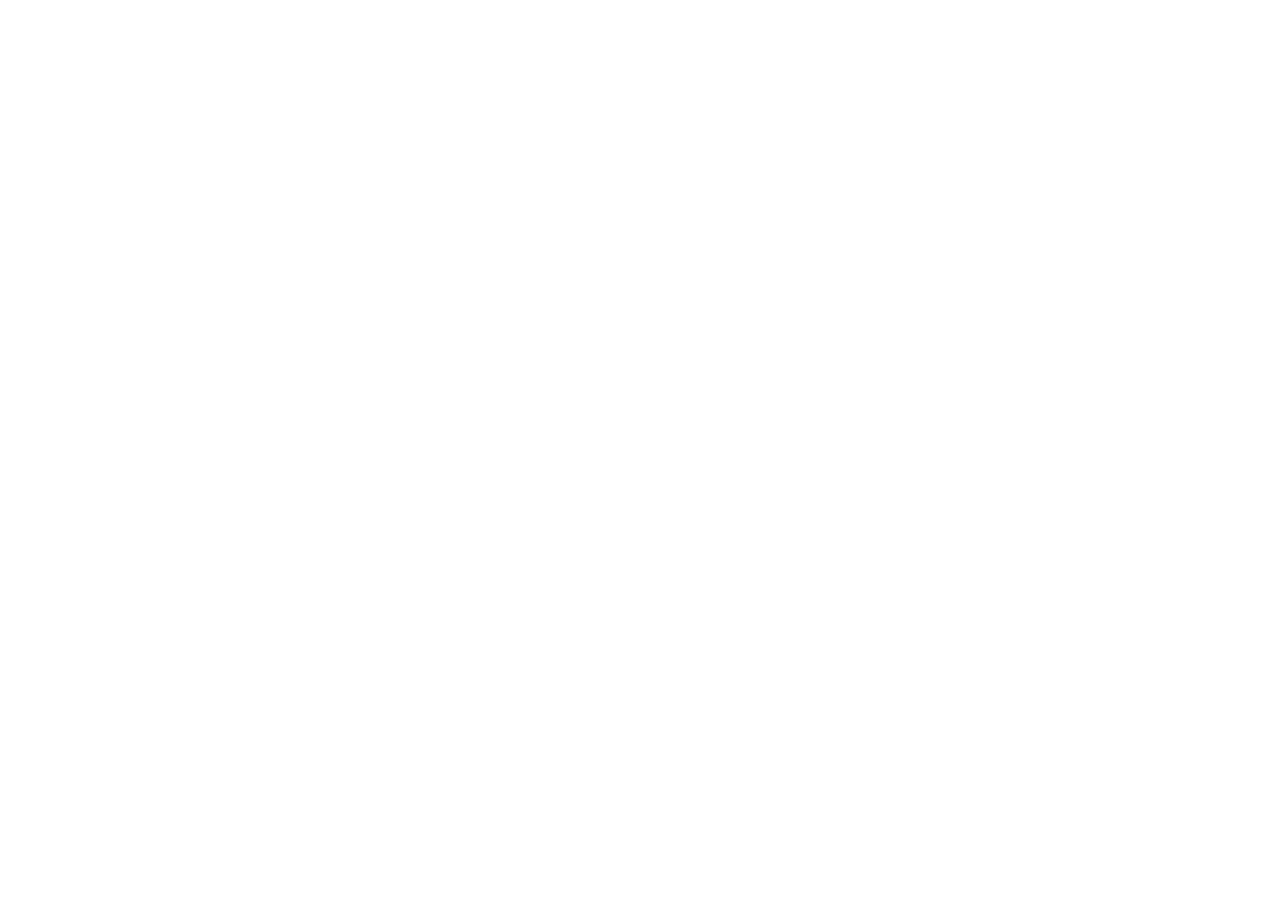
==== index.html @ 1b790221 "2nd try" ====
<!DOCTYPE html>
<html lang="en">
<head>
    <meta charset="UTF-8">
    <meta http-equiv="X-UA-Compatible" content="IE=edge">
    <meta name="viewport" content="width=device-width, initial-scale=1.0">
    <title>Document</title>
</head>
<body>
    
</body>
</html>
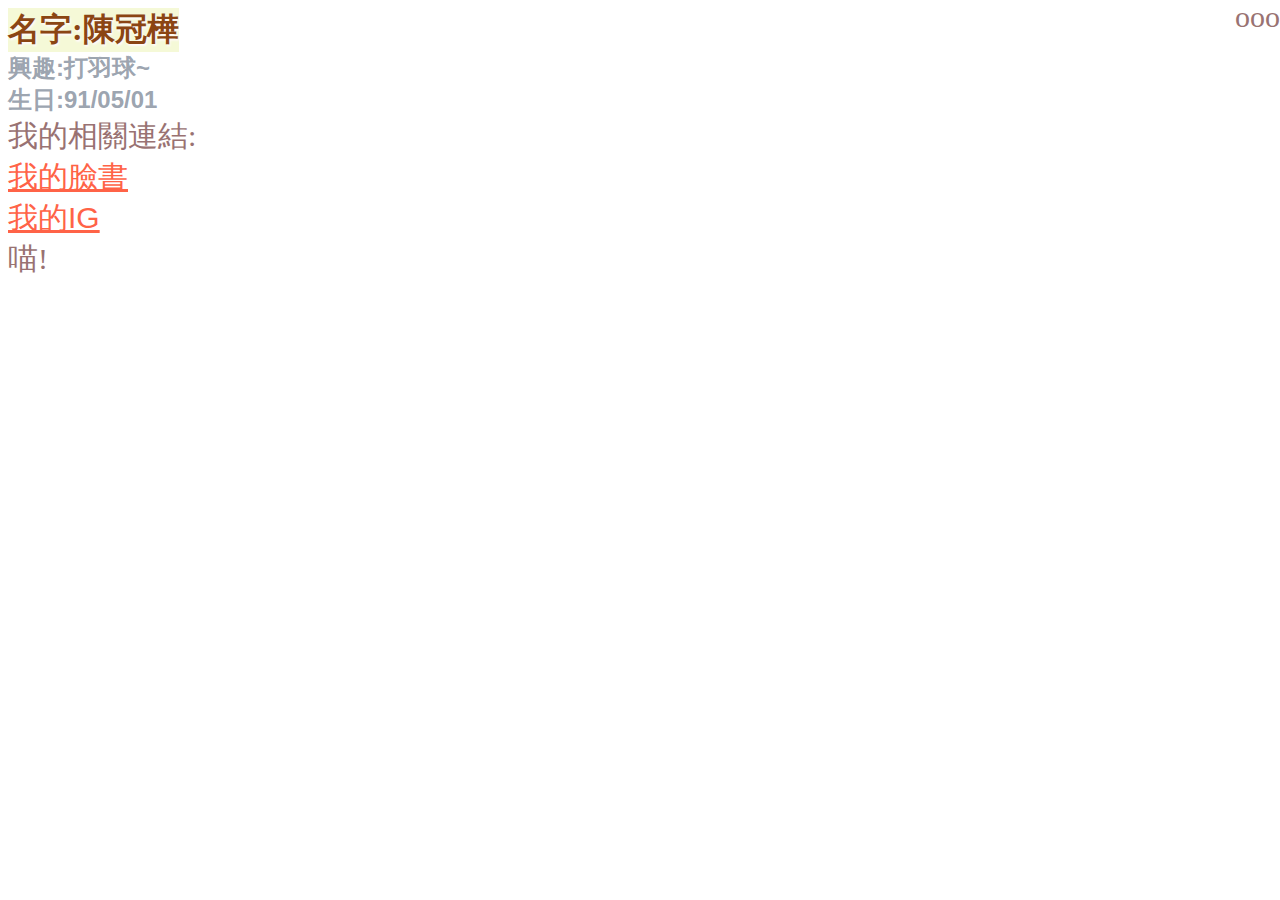
==== commit edb59365: "1122-2" ====
--- a/index.html
+++ b/index.html
@@ -4,9 +4,36 @@
     <meta charset="UTF-8">
     <meta http-equiv="X-UA-Compatible" content="IE=edge">
     <meta name="viewport" content="width=device-width, initial-scale=1.0">
-    <title>Document</title>
+    <base target="_blank">
+    <title>409570200</title>
+    <link rel="stylesheet" href="./style.css">
+    
 </head>
 <body>
-    
+    <main>
+        <section class="left">
+    <div >
+    <h1>
+        名字:陳冠樺
+    </h1>
+    </div>
+    <h2>
+        興趣:打羽球~
+        <br>
+        生日:91/05/01
+    </h2>
+    <p>
+        我的相關連結:
+        <br>
+        <a href="https://www.facebook.com/profile.php?id=100000294971763">我的臉書</a>
+        <br>
+        <a href="https://www.instagram.com/_c.g.h.200/">我的IG</a>
+    </p>
+    <p class="blink" class="fix">喵!</p>
+</section>
+<section class="rigth">
+    <p>ooo</p>
+</section>
+</main>
 </body>
 </html>--- a/style.css
+++ b/style.css
@@ -0,0 +1,80 @@
+*{
+    padding: 0;
+    margin: 0;
+    box-sizing: border-box;
+    font-family: 'Noto Sans TC', sans-serif;
+}
+h1 {
+    color:saddlebrown;
+    font-family: monospaces;
+    background-color:rgba(230, 240,155, 0.4) ;
+    text-shadow: 1px 2px 2px snow;
+}
+p {
+    color:rgb(153, 114, 114);
+    font-family: cursive;
+    font-size: 30px;
+}
+h2 {
+    color:rgba(130, 140,155, 0.8);
+    font-family:'Gill Sans', 'Gill Sans MT', Calibri, 'Trebuchet MS', sans-serif
+}
+*::selection{
+    background-color: white;
+}
+.margin{
+    border-color:aqua;
+    border-width: 50px;
+    border-radius: 20px;
+    border-style:groove;
+}
+a{
+    color: tomato;
+}
+.blink{
+    animation-duration: 1s;
+    animation-name: blink;
+    animation-iteration-count: infinite;
+    animation-direction: alternate;
+    animation-timing-function: ease-in-out;
+}
+@keyframes blink{
+    from{
+        opacity: 1;
+    }
+    to{
+        opacity: 0;
+    }
+}
+.fix{
+    position: fixed;
+    
+}
+.centered{
+    position: absolute;
+    left: 50%;
+    top: 50%;
+    transform: translate(-50%,-50%);
+}
+main{
+    width: 100%;
+    display: flex;
+    flex-wrap: wrap;
+}
+section.left,section.right{
+    padding: 0.5rem;
+}
+
+section.right{
+    display: flex;
+    flex-direction: column;
+    align-items:baseline;
+    flex:1 1 250px;
+}
+section.left{
+    display: flex;
+    flex-direction: column;
+    align-items: baseline;
+    flex:1 1 250px;
+}
+
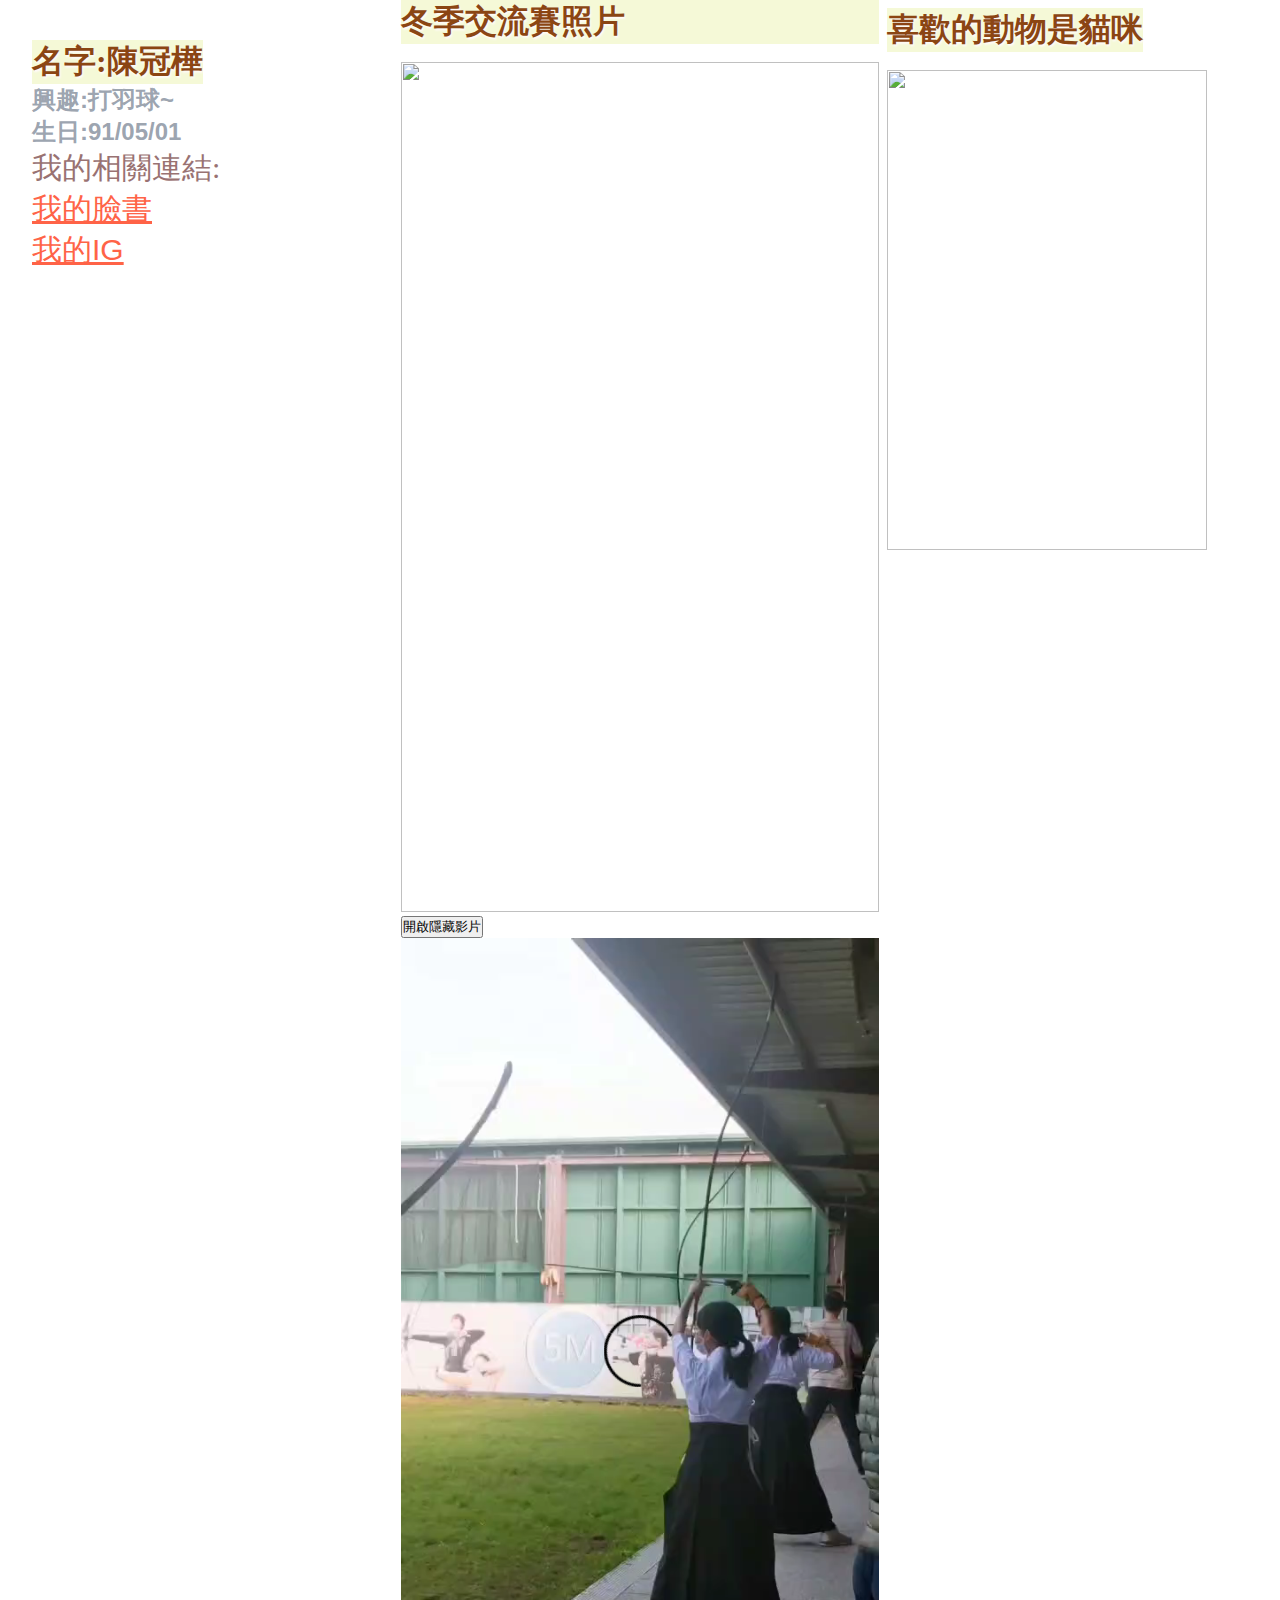
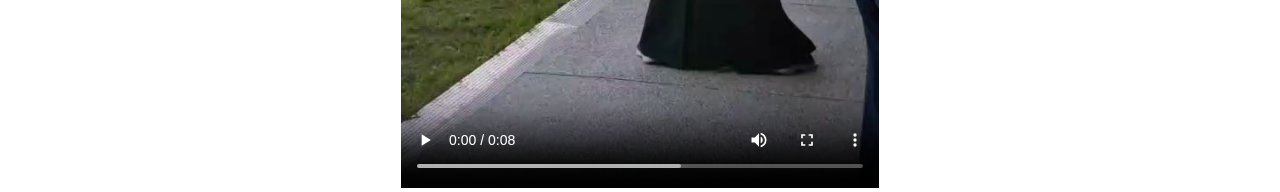
==== commit c934961d: "add video" ====
--- a/index.html
+++ b/index.html
@@ -11,7 +11,7 @@
 </head>
 <body>
     <main>
-        <section class="left">
+        <section class="left" style="padding-left: 2rem; padding-top: 2.5rem;">
     <div >
     <h1>
         名字:陳冠樺
@@ -29,10 +29,29 @@
         <br>
         <a href="https://www.instagram.com/_c.g.h.200/">我的IG</a>
     </p>
-    <p class="blink" class="fix">喵!</p>
+    
 </section>
-<section class="rigth">
-    <p>ooo</p>
+<section class="center">
+    <h1>冬季交流賽照片
+    </h1>
+    <br>
+
+    <img  src="./img/IMG_20211122_220541.jpg" width="478" height="850">
+    <br>
+    <script>
+        $("#btn").hide(); 
+        $("#btn").show();
+    
+        </script>
+        <button type="button" id="btn">開啟隱藏影片</button>
+        <br>  
+    <video id="btn" src="./img/LINE_MOVIE_1637489885308.mp4" width="478" height="850" controls></video>
+</section>
+<section class="right">
+    
+    <h1 class="blink" class="fix">喜歡的動物是貓咪</h1>
+    <br>
+    <img src="./img/cat.jpg" width="320" height="480"> 
 </section>
 </main>
 </body>
